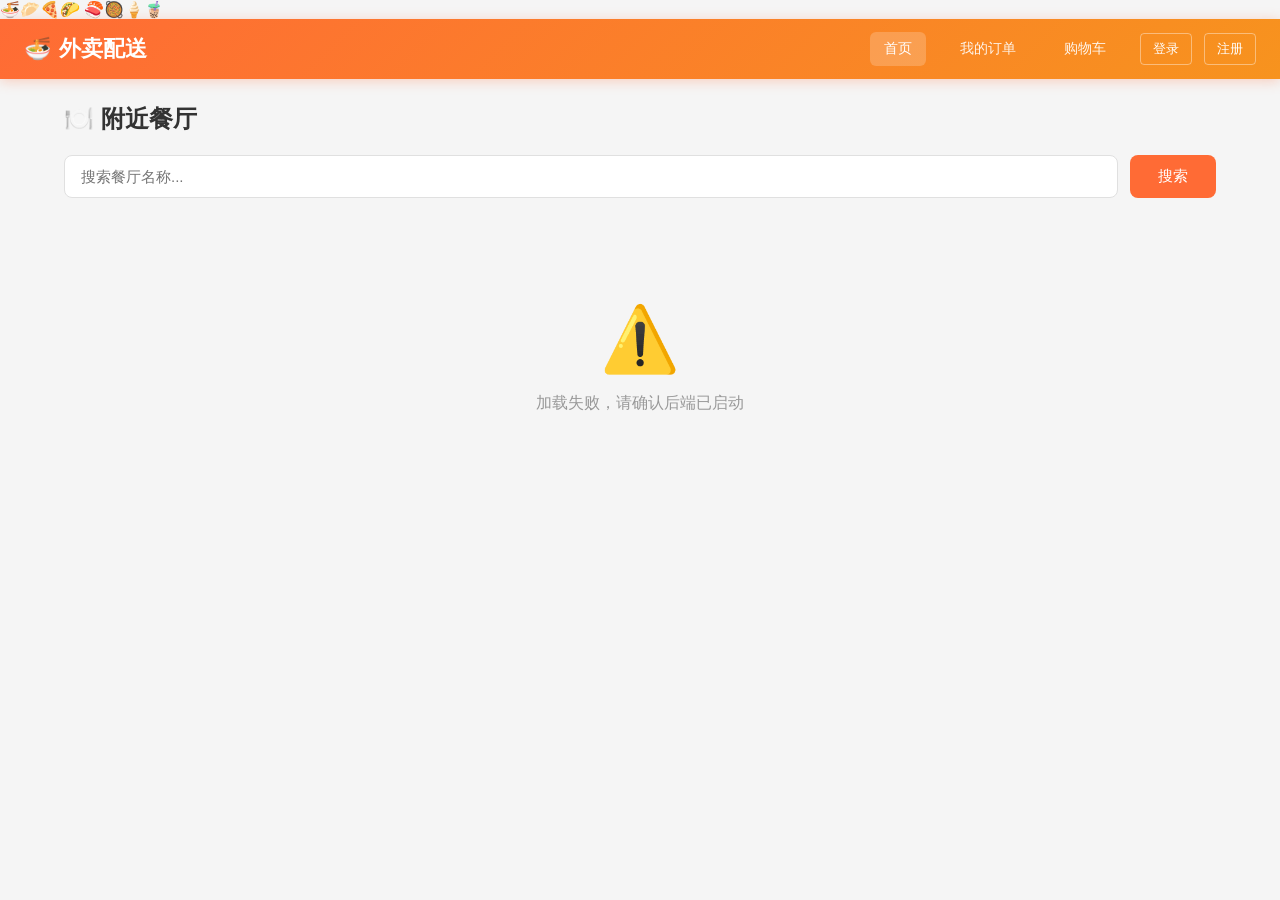
==== src/main/resources/static/index.html @ 105e21f5 "fix: 商家首页直接显示自己的餐厅而非附近餐厅 - 商家登录后首页不显示搜索栏和附近餐厅列表 - 改为显示自己的餐厅卡片 + 点击进入商家管理的提示" ====
<!DOCTYPE html>
<html lang="zh-CN">
<head>
    <meta charset="UTF-8">
    <meta name="viewport" content="width=device-width, initial-scale=1.0">
    <title>外卖配送系统</title>
    <link rel="stylesheet" href="/css/style.css">
    <style>
        * { margin: 0; padding: 0; box-sizing: border-box; }
        body { font-family: 'Microsoft YaHei', 'PingFang SC', sans-serif; background: #f5f5f5; }
        .navbar { background: linear-gradient(135deg, #ff6b35, #f7931e); color: #fff; padding: 0 24px; display: flex; align-items: center; justify-content: space-between; height: 60px; position: sticky; top: 0; z-index: 100; box-shadow: 0 2px 12px rgba(255,107,53,0.3); }
        .navbar .logo { font-size: 22px; font-weight: bold; text-decoration: none; color: #fff; }
        .navbar .logo span { margin-right: 8px; }
        .nav-links { display: flex; align-items: center; gap: 20px; }
        .nav-links a { color: rgba(255,255,255,0.9); text-decoration: none; font-size: 14px; padding: 8px 14px; border-radius: 6px; transition: background 0.2s; }
        .nav-links a:hover, .nav-links a.active { background: rgba(255,255,255,0.2); color: #fff; }
        .user-info { display: flex; align-items: center; gap: 12px; }
        .user-info span { font-size: 14px; }
        .user-info a { color: #fff; text-decoration: none; font-size: 13px; padding: 6px 12px; border: 1px solid rgba(255,255,255,0.4); border-radius: 4px; }
        .user-info a:hover { background: rgba(255,255,255,0.2); }
        .user-info .dropdown { position: relative; display: inline-block; }
        .user-info .dropbtn { color: #fff; text-decoration: none; font-size: 13px; padding: 6px 12px; border: 1px solid rgba(255,255,255,0.4); border-radius: 4px; cursor: pointer; background: none; }
        .user-info .dropbtn:hover { background: rgba(255,255,255,0.2); }
        .user-info .dropdown-content { display: none; position: absolute; right: 0; top: 100%; background: #fff; min-width: 120px; border-radius: 8px; box-shadow: 0 4px 16px rgba(0,0,0,0.15); z-index: 200; overflow: hidden; }
        .user-info .dropdown-content a { display: block; padding: 10px 16px; color: #333 !important; border: none !important; border-radius: 0 !important; font-size: 13px; }
        .user-info .dropdown-content a:hover { background: #f5f5f5; }
        .user-info .dropdown:hover .dropdown-content { display: block; }
        .container { max-width: 1200px; margin: 0 auto; padding: 24px; }
        .page-title { font-size: 24px; font-weight: bold; color: #333; margin-bottom: 20px; }
        .search-bar { display: flex; gap: 12px; margin-bottom: 24px; }
        .search-bar input { flex: 1; padding: 12px 16px; border: 1px solid #e0e0e0; border-radius: 8px; font-size: 15px; outline: none; transition: border 0.2s; }
        .search-bar input:focus { border-color: #ff6b35; }
        .search-bar button { padding: 12px 28px; background: #ff6b35; color: #fff; border: none; border-radius: 8px; font-size: 15px; cursor: pointer; transition: background 0.2s; }
        .search-bar button:hover { background: #e55a2b; }
        .restaurant-grid { display: grid; grid-template-columns: repeat(auto-fill, minmax(280px, 1fr)); gap: 20px; }
        .restaurant-card { background: #fff; border-radius: 12px; overflow: hidden; box-shadow: 0 2px 12px rgba(0,0,0,0.06); cursor: pointer; transition: transform 0.2s, box-shadow 0.2s; }
        .restaurant-card:hover { transform: translateY(-4px); box-shadow: 0 6px 20px rgba(0,0,0,0.12); }
        .restaurant-card .banner { height: 140px; background: linear-gradient(135deg, #ff6b35, #ff9a56); display: flex; align-items: center; justify-content: center; font-size: 48px; }
        .restaurant-card .banner.green { background: linear-gradient(135deg, #43b581, #72d6a0); }
        .restaurant-card .banner.blue { background: linear-gradient(135deg, #4a90d9, #7bb3f0); }
        .restaurant-card .banner.purple { background: linear-gradient(135deg, #9b59b6, #c48dd6); }
        .restaurant-card .info { padding: 16px; }
        .restaurant-card .info h3 { font-size: 18px; color: #333; margin-bottom: 6px; }
        .restaurant-card .info .desc { font-size: 13px; color: #999; margin-bottom: 10px; display: -webkit-box; -webkit-line-clamp: 2; -webkit-box-orient: vertical; overflow: hidden; }
        .restaurant-card .info .meta { display: flex; align-items: center; gap: 16px; font-size: 13px; color: #888; }
        .restaurant-card .info .meta .rating { color: #ff6b35; font-weight: bold; }
        .empty { text-align: center; padding: 80px 20px; color: #999; }
        .empty .icon { font-size: 64px; margin-bottom: 16px; }
        .loading { text-align: center; padding: 40px; color: #999; }
        /* 弹窗样式 */
        .modal-overlay { display: none; position: fixed; top: 0; left: 0; width: 100%; height: 100%; background: rgba(0,0,0,0.4); z-index: 200; align-items: center; justify-content: center; }
        .modal-overlay.show { display: flex; }
        .modal { background: #fff; border-radius: 12px; padding: 24px; width: 480px; max-width: 90vw; box-shadow: 0 8px 32px rgba(0,0,0,0.2); }
        .modal .form-group { margin-bottom: 14px; }
        .modal .form-group label { display: block; font-size: 13px; color: #666; margin-bottom: 4px; }
        .modal .form-group input { width: 100%; padding: 10px 14px; border: 1px solid #e0e0e0; border-radius: 6px; font-size: 14px; outline: none; }
        .modal .form-group input:focus { border-color: #ff6b35; }
        .modal-actions { display: flex; gap: 10px; justify-content: flex-end; margin-top: 20px; }
    </style>
</head>
<body>
    <!-- 背景食物装饰 -->
    <div class="food-bg">
        <span>🍜</span><span>🥟</span><span>🍕</span><span>🌮</span>
        <span>🍣</span><span>🥘</span><span>🍦</span><span>🧋</span>
    </div>
    <nav class="navbar">
        <a href="/" class="logo"><span>🍜</span>外卖配送</a>
        <div class="nav-links">
            <a href="/" class="active">首页</a>
            <a href="/orders.html" id="ordersLink">我的订单</a>
            <a href="/cart.html" id="cartLink">购物车</a>
            <a href="/delivery.html" id="deliveryLink" style="display:none;background:rgba(74,144,217,0.3);">🚚 配送</a>
            <a href="/merchant.html" id="merchantLink" style="display:none;background:rgba(39,174,96,0.3);">🏪 商家</a>
            <a href="/admin.html" id="adminLink" style="display:none;background:rgba(255,255,255,0.15);">⚙️ 管理</a>
            <div class="user-info" id="userInfo"></div>
        </div>
    </nav>
    <div class="container">
        <div class="page-title">🍽️ 附近餐厅</div>
        <div class="search-bar">
            <input type="text" id="searchInput" placeholder="搜索餐厅名称..." onkeyup="if(event.key==='Enter') searchRestaurants()">
            <button onclick="searchRestaurants()">搜索</button>
        </div>
        <div id="restaurantList">
            <div class="loading">加载中...</div>
        </div>
    </div>
    <script>
        // ===== 修改密码弹窗 =====
        const pwdModalHtml = `
            <div class="modal-overlay" id="pwdModal" onclick="if(event.target===this)closePwdModal()">
                <div class="modal" style="max-width:380px;">
                    <h3>🔑 修改密码</h3>
                    <div class="form-group"><label>原密码</label><input type="password" id="pwd_old" style="width:100%;padding:10px 14px;border:1px solid #e0e0e0;border-radius:6px;font-size:14px;outline:none;"></div>
                    <div class="form-group" style="margin-top:12px;"><label>新密码</label><input type="password" id="pwd_new" style="width:100%;padding:10px 14px;border:1px solid #e0e0e0;border-radius:6px;font-size:14px;outline:none;"></div>
                    <div class="modal-actions" style="display:flex;gap:10px;justify-content:flex-end;margin-top:20px;">
                        <button class="btn btn-secondary" onclick="closePwdModal()" style="padding:8px 20px;border:none;border-radius:6px;background:#95a5a6;color:#fff;cursor:pointer;">取消</button>
                        <button class="btn btn-primary" onclick="changePwd()" style="padding:8px 20px;border:none;border-radius:6px;background:#ff6b35;color:#fff;cursor:pointer;">确认修改</button>
                    </div>
                    <div id="pwdMsg" style="margin-top:10px;font-size:13px;color:#e74c3c;display:none;"></div>
                </div>
            </div>
        `;
        document.body.insertAdjacentHTML('beforeend', pwdModalHtml);

        function showPwdModal() {
            document.getElementById('pwdModal').classList.add('show');
            document.getElementById('pwd_old').value = '';
            document.getElementById('pwd_new').value = '';
            document.getElementById('pwdMsg').style.display = 'none';
        }
        function closePwdModal() { document.getElementById('pwdModal').classList.remove('show'); }
        function changePwd() {
            const user = getCurrentUser();
            const oldPwd = document.getElementById('pwd_old').value.trim();
            const newPwd = document.getElementById('pwd_new').value.trim();
            const msg = document.getElementById('pwdMsg');
            if (!oldPwd || !newPwd) { msg.textContent = '请填写完整'; msg.style.display = 'block'; return; }
            if (newPwd.length < 4) { msg.textContent = '新密码至少4位'; msg.style.display = 'block'; return; }
            fetch('/api/users/password', {
                method: 'PUT',
                headers: { 'Content-Type': 'application/json' },
                body: JSON.stringify({ userId: user.id, oldPassword: oldPwd, newPassword: newPwd })
            }).then(r => r.json()).then(resp => {
                if (resp.code === 200) {
                    alert('✅ 密码修改成功，请重新登录');
                    logout();
                } else {
                    msg.textContent = resp.message || '修改失败';
                    msg.style.display = 'block';
                }
            }).catch(() => { msg.textContent = '网络错误'; msg.style.display = 'block'; });
        }

        function getCurrentUser() {
            const u = localStorage.getItem('waimai_user');
            return u ? JSON.parse(u) : null;
        }

        function renderUser() {
            const user = getCurrentUser();
            const el = document.getElementById('userInfo');
            const adminLink = document.getElementById('adminLink');
            const deliveryLink = document.getElementById('deliveryLink');
            const merchantLink = document.getElementById('merchantLink');
            const ordersLink = document.getElementById('ordersLink');
            const cartLink = document.getElementById('cartLink');
            if (user) {
                el.innerHTML = `<span>👋 ${user.nickname || user.username}</span>
                    <div class="dropdown">
                        <button class="dropbtn">👤 个人 ▾</button>
                        <div class="dropdown-content">
                            <a href="#" onclick="showPwdModal();return false;">🔑 修改密码</a>
                            <a href="#" onclick="logout();return false;">🚪 退出</a>
                        </div>
                    </div>`;
                if (adminLink) adminLink.style.display = user.role === 'ADMIN' ? 'inline-block' : 'none';
                if (deliveryLink) deliveryLink.style.display = user.role === 'DELIVERY' ? 'inline-block' : 'none';
                if (merchantLink) merchantLink.style.display = user.role === 'MERCHANT' ? 'inline-block' : 'none';
                // 商家不显示订单和购物车
                if (ordersLink) ordersLink.style.display = user.role === 'MERCHANT' ? 'none' : 'inline-block';
                if (cartLink) cartLink.style.display = user.role === 'MERCHANT' ? 'none' : 'inline-block';
            } else {
                el.innerHTML = `<a href="/login.html">登录</a><a href="/register.html">注册</a>`;
                if (adminLink) adminLink.style.display = 'none';
                if (deliveryLink) deliveryLink.style.display = 'none';
                if (merchantLink) merchantLink.style.display = 'none';
                if (ordersLink) ordersLink.style.display = 'inline-block';
                if (cartLink) cartLink.style.display = 'inline-block';
            }
        }

        function logout() {
            localStorage.removeItem('waimai_user');
            renderUser();
            location.href = '/';
        }

        function loadRestaurants(keyword) {
            const user = getCurrentUser();
            // 商家直接显示自己的餐厅信息
            if (user && user.role === 'MERCHANT') {
                fetch('/api/restaurants?mode=all').then(r => r.json()).then(resp => {
                    const list = document.getElementById('restaurantList');
                    const searchBar = document.querySelector('.search-bar');
                    if (searchBar) searchBar.style.display = 'none';
                    const title = document.querySelector('.page-title');
                    if (title) title.textContent = '🏪 我的餐厅';

                    const myRest = (resp.data || []).filter(r => r.merchantId === user.id);
                    if (myRest.length === 0) {
                        list.innerHTML = '<div class="empty"><div class="icon">🏪</div><p>你还没有餐厅，请联系管理员创建</p></div>';
                        return;
                    }
                    const r = myRest[0];
                    const colors = ['', 'green', 'blue', 'purple'];
                    list.innerHTML = `
                        <div style="max-width:500px;margin:0 auto;">
                            <div class="restaurant-card card-enter" onclick="location.href='/merchant.html'" style="cursor:pointer;">
                                <div class="banner green" style="font-size:64px;">${r.name.charAt(0)}</div>
                                <div class="info">
                                    <h3>${r.name}</h3>
                                    <div class="desc">${r.description || '暂无介绍'}</div>
                                    <div class="meta">
                                        <span class="rating">⭐ ${r.rating || '5.0'}</span>
                                        <span>配送费 ¥${r.deliveryFee || '0'}</span>
                                        <span>📞 ${r.phone || '-'}</span>
                                    </div>
                                    <div style="margin-top:12px;padding-top:12px;border-top:1px solid #f0f0f0;text-align:center;color:#27ae60;font-weight:bold;">👆 点击进入商家管理 →</div>
                                </div>
                            </div>
                        </div>
                    `;
                });
                return;
            }

            const url = keyword ? `/api/restaurants/search?name=${encodeURIComponent(keyword)}` : '/api/restaurants';
            fetch(url).then(r => r.json()).then(resp => {
                const list = document.getElementById('restaurantList');
                if (resp.code !== 200 || !resp.data || resp.data.length === 0) {
                    list.innerHTML = '<div class="empty"><div class="icon">🍽️</div><p style="animation:fadeIn 0.5s">暂无餐厅</p></div>';
                    return;
                }
                const colors = ['', 'green', 'blue', 'purple'];
                list.innerHTML = resp.data.map((r, i) => `
                    <div class="restaurant-card card-enter" onclick="location.href='/restaurant.html?id=${r.id}'">
                        <div class="banner ${colors[i % 4]}"><span class="icon-float">${r.name.charAt(0)}</span></div>
                        <div class="info">
                            <h3>${r.name}</h3>
                            <div class="desc">${r.description || '暂无介绍'}</div>
                            <div class="meta">
                                <span class="rating">⭐ ${r.rating || '5.0'}</span>
                                <span>配送费 ¥${r.deliveryFee || '0'}</span>
                                <span>📞 ${r.phone || '-'}</span>
                            </div>
                        </div>
                    </div>
                `).join('');
            }).catch(() => {
                document.getElementById('restaurantList').innerHTML = '<div class="empty"><div class="icon">⚠️</div><p>加载失败，请确认后端已启动</p></div>';
            });
        }

        function searchRestaurants() {
            const kw = document.getElementById('searchInput').value.trim();
            loadRestaurants(kw || null);
        }

        renderUser();
        loadRestaurants();
    </script>
</body>
</html>
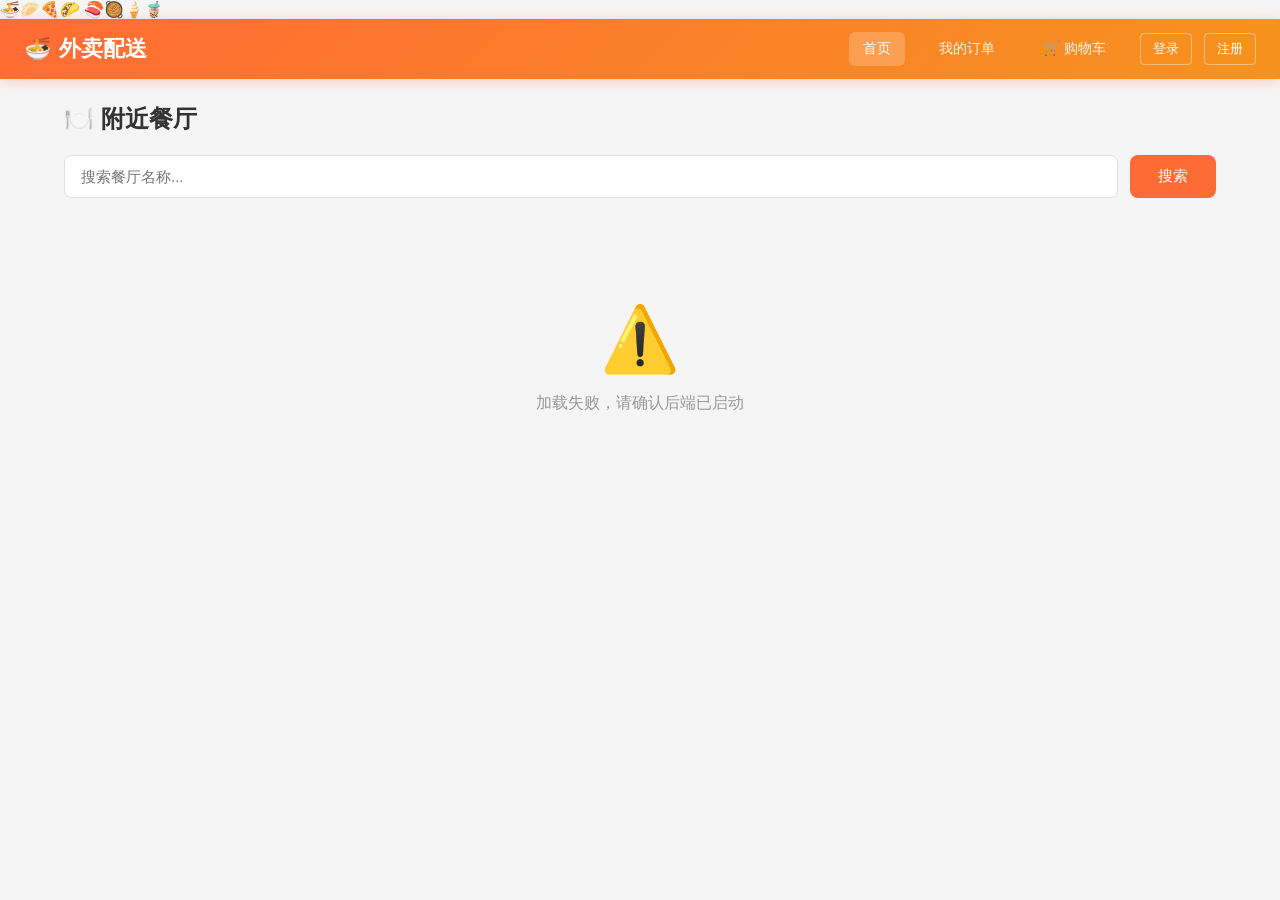
==== commit efc0b8fa: "merge: 合并 main 分支 - 注册增强/商家端/配送端等新功能 合并 main 分支的改进： - 注册页：三角色选择（普通用户/商家/配送员）+ 自动登录 + 中文检测 - 首页导航：角色感" ====
--- a/src/main/resources/static/index.html
+++ b/src/main/resources/static/index.html
@@ -69,7 +69,7 @@
         <div class="nav-links">
             <a href="/" class="active">首页</a>
             <a href="/orders.html" id="ordersLink">我的订单</a>
-            <a href="/cart.html" id="cartLink">购物车</a>
+            <a href="/cart.html" id="cartLink">🛒 购物车 <span class="badge" id="cartBadge" style="display:none;background:#ff6b35;color:#fff;font-size:11px;padding:1px 6px;border-radius:8px;margin-left:2px;">0</span></a>
             <a href="/delivery.html" id="deliveryLink" style="display:none;background:rgba(74,144,217,0.3);">🚚 配送</a>
             <a href="/merchant.html" id="merchantLink" style="display:none;background:rgba(39,174,96,0.3);">🏪 商家</a>
             <a href="/admin.html" id="adminLink" style="display:none;background:rgba(255,255,255,0.15);">⚙️ 管理</a>
@@ -158,9 +158,8 @@
                 if (adminLink) adminLink.style.display = user.role === 'ADMIN' ? 'inline-block' : 'none';
                 if (deliveryLink) deliveryLink.style.display = user.role === 'DELIVERY' ? 'inline-block' : 'none';
                 if (merchantLink) merchantLink.style.display = user.role === 'MERCHANT' ? 'inline-block' : 'none';
-                // 商家不显示订单和购物车
-                if (ordersLink) ordersLink.style.display = user.role === 'MERCHANT' ? 'none' : 'inline-block';
-                if (cartLink) cartLink.style.display = user.role === 'MERCHANT' ? 'none' : 'inline-block';
+                if (ordersLink) ordersLink.style.display = (user.role === 'MERCHANT' || user.role === 'DELIVERY') ? 'none' : 'inline-block';
+                if (cartLink) cartLink.style.display = (user.role === 'MERCHANT' || user.role === 'DELIVERY') ? 'none' : 'inline-block';
             } else {
                 el.innerHTML = `<a href="/login.html">登录</a><a href="/register.html">注册</a>`;
                 if (adminLink) adminLink.style.display = 'none';
@@ -169,6 +168,16 @@
                 if (ordersLink) ordersLink.style.display = 'inline-block';
                 if (cartLink) cartLink.style.display = 'inline-block';
             }
+            updateCartBadge();
+        }
+
+        function updateCartBadge() {
+            const badge = document.getElementById('cartBadge');
+            if (!badge) return;
+            const cart = JSON.parse(localStorage.getItem('waimai_cart') || '[]');
+            const total = cart.reduce((s, i) => s + i.quantity, 0);
+            if (total > 0) { badge.textContent = total; badge.style.display = 'inline'; }
+            else { badge.style.display = 'none'; }
         }
 
         function logout() {
@@ -181,6 +190,8 @@
             const user = getCurrentUser();
             // 商家直接显示自己的餐厅信息
             if (user && user.role === 'MERCHANT') {
+                const navbar = document.querySelector('.navbar');
+                if (navbar) navbar.style.background = 'linear-gradient(135deg, #27ae60, #2ecc71)';
                 fetch('/api/restaurants?mode=all').then(r => r.json()).then(resp => {
                     const list = document.getElementById('restaurantList');
                     const searchBar = document.querySelector('.search-bar');
@@ -216,6 +227,41 @@
                 return;
             }
 
+            // 配送员直接显示配送工作台入口
+            if (user && user.role === 'DELIVERY') {
+                const list = document.getElementById('restaurantList');
+                const searchBar = document.querySelector('.search-bar');
+                if (searchBar) searchBar.style.display = 'none';
+                const title = document.querySelector('.page-title');
+                if (title) title.textContent = '🚚 配送工作台';
+                // 导航栏变蓝色
+                const navbar = document.querySelector('.navbar');
+                if (navbar) navbar.style.background = 'linear-gradient(135deg, #4a90d9, #357abd)';
+
+                list.innerHTML = `
+                    <div style="max-width:500px;margin:0 auto;text-align:center;">
+                        <div class="restaurant-card card-enter" onclick="location.href='/delivery.html'" style="cursor:pointer;">
+                            <div class="banner" style="background:linear-gradient(135deg,#4a90d9,#357abd);font-size:64px;">🚚</div>
+                            <div class="info">
+                                <h3>配送工作台</h3>
+                                <div style="color:#999;font-size:13px;margin-bottom:12px;">管理你的配送任务</div>
+                                <div style="display:flex;gap:16px;justify-content:center;font-size:14px;color:#888;">
+                                    <span>📋 待接单</span>
+                                    <span>🚚 配送中</span>
+                                    <span>✅ 已送达</span>
+                                </div>
+                                <div style="margin-top:12px;padding-top:12px;border-top:1px solid #f0f0f0;text-align:center;color:#4a90d9;font-weight:bold;">👆 点击进入 →</div>
+                            </div>
+                        </div>
+                        <div style="margin-top:16px;display:flex;gap:12px;justify-content:center;">
+                            <a href="/orders.html" class="btn" style="padding:10px 24px;background:#4a90d9;color:#fff;text-decoration:none;border-radius:8px;">📋 我的订单</a>
+                            <a href="#" onclick="showPwdModal();return false;" class="btn" style="padding:10px 24px;background:#95a5a6;color:#fff;text-decoration:none;border-radius:8px;">🔑 修改密码</a>
+                        </div>
+                    </div>
+                `;
+                return;
+            }
+
             const url = keyword ? `/api/restaurants/search?name=${encodeURIComponent(keyword)}` : '/api/restaurants';
             fetch(url).then(r => r.json()).then(resp => {
                 const list = document.getElementById('restaurantList');
@@ -250,6 +296,17 @@
 
         renderUser();
         loadRestaurants();
+
+        // 跨标签同步购物车
+        window.addEventListener('storage', function(e) {
+            if (e.key === 'waimai_cart') updateCartBadge();
+        });
+
+        // 骑手访问首页时重定向到骑手工作台
+        const currentUser = getCurrentUser();
+        if (currentUser && currentUser.role === 'DELIVERY') {
+            location.href = '/rider.html';
+        }
     </script>
 </body>
 </html>
